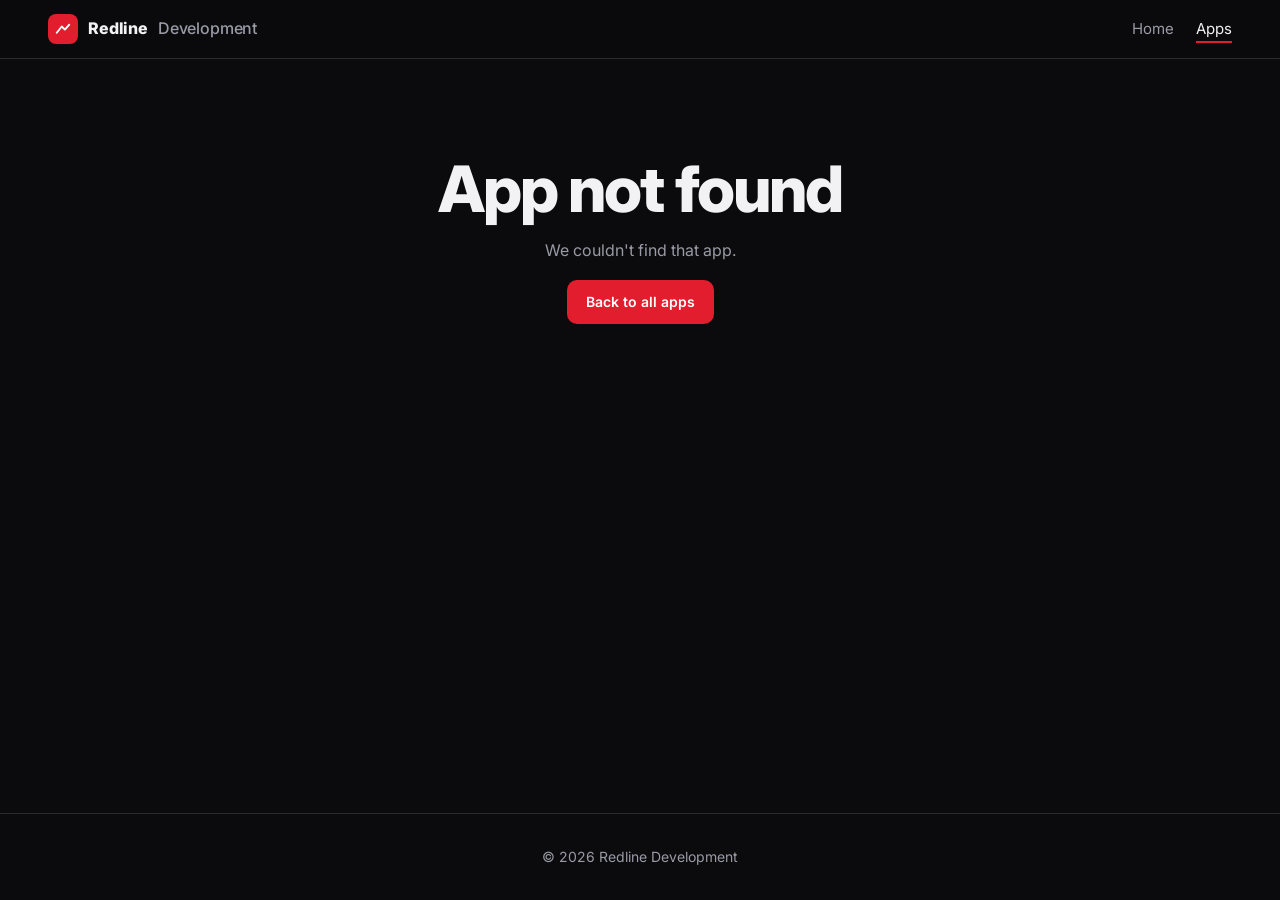
==== app.html @ cdb6545b "Add Apps page and per-app detail pages" ====
<!doctype html>
<html lang="en">
<head>
  <meta charset="utf-8">
  <meta name="viewport" content="width=device-width, initial-scale=1">
  <title>App · Redline Development</title>
  <meta name="description" content="App details and downloads from Redline Development.">
  <link rel="icon" href="data:image/svg+xml,<svg xmlns='http://www.w3.org/2000/svg' viewBox='0 0 32 32'><rect width='32' height='32' rx='7' fill='%23e11d2e'/><path d='M6 22 L14 12 L19 17 L26 9' stroke='white' stroke-width='3' fill='none' stroke-linecap='round' stroke-linejoin='round'/></svg>">
  <link rel="preconnect" href="https://fonts.googleapis.com">
  <link href="https://fonts.googleapis.com/css2?family=Inter:wght@400;500;600;800&display=swap" rel="stylesheet">
  <link rel="stylesheet" href="styles.css">
</head>
<body data-page="app">
  <header class="nav">
    <a class="brand" href="index.html">
      <span class="logo" aria-hidden="true"><svg viewBox="0 0 32 32"><path d="M6 22 L14 12 L19 17 L26 9"/></svg></span>
      Redline <span class="muted">Development</span>
    </a>
    <nav><a href="index.html" data-nav="home">Home</a><a href="apps.html" data-nav="apps">Apps</a></nav>
  </header>

  <main id="app-page"></main>

  <footer>© <span data-year></span> Redline Development</footer>
  <script src="apps.js"></script>
  <script src="site.js"></script>
</body>
</html>
---- styles.css ----
:root{--bg:#0b0b0d;--surface:#141418;--surface-2:#1c1c22;--border:#2a2a32;--text:#f2f2f4;--muted:#9a9aa6;--body:#cfcfd6;--red:#e11d2e;--red-2:#ff4757}
*{box-sizing:border-box}
html{scroll-behavior:smooth}
body{margin:0;background:var(--bg);color:var(--text);font:16px/1.6 Inter,system-ui,-apple-system,Segoe UI,Roboto,sans-serif;min-height:100vh;display:flex;flex-direction:column}
a{color:inherit;text-decoration:none}
.muted{color:var(--muted)}.small{font-size:13px}
.accent{color:var(--red-2)}
.prose a,.panel a:not(.btn){color:var(--red-2)}
/* nav */
.nav{position:sticky;top:0;z-index:10;display:flex;justify-content:space-between;align-items:center;padding:14px clamp(16px,5vw,48px);background:rgba(11,11,13,.85);backdrop-filter:blur(10px);border-bottom:1px solid var(--border)}
.brand{display:flex;align-items:center;gap:10px;font-weight:800;letter-spacing:-.01em}
.brand .muted{font-weight:500}
.logo{width:30px;height:30px;border-radius:8px;background:var(--red);display:grid;place-items:center;flex:none}
.logo svg{width:20px;height:20px}.logo path{stroke:#fff;stroke-width:3;fill:none;stroke-linecap:round;stroke-linejoin:round}
.nav nav{display:flex;gap:22px;font-size:15px;color:var(--muted)}
.nav nav a:hover,.nav nav a.active{color:var(--text)}
.nav nav a.active{box-shadow:0 2px 0 var(--red)}
main{width:100%;max-width:1100px;margin:0 auto;padding:0 clamp(16px,5vw,48px);flex:1}
/* headings */
.hero{position:relative;padding:96px 0 72px}
.page-head{position:relative;padding:72px 0 32px}
.redline{position:absolute;left:0;top:48px;width:120px;height:4px;border-radius:2px;background:linear-gradient(90deg,var(--red),transparent)}
.hero .redline{top:56px}
h1{font-size:clamp(36px,6vw,64px);line-height:1.05;letter-spacing:-.03em;margin:0 0 16px;font-weight:800}
.lead{max-width:600px;font-size:18px;color:var(--muted);margin:0 0 28px}
h2{font-size:14px;text-transform:uppercase;letter-spacing:.12em;color:var(--muted);margin:0 0 18px;font-weight:600}
section{margin-bottom:64px}
.section-head{display:flex;justify-content:space-between;align-items:baseline;gap:16px}
.link{color:var(--red-2);font-weight:600;font-size:14px}.link:hover{text-decoration:underline}
/* search */
.search{width:100%;max-width:420px;padding:12px 16px;border-radius:10px;border:1px solid var(--border);background:var(--surface);color:var(--text);font:inherit}
.search:focus{outline:none;border-color:var(--red)}
.empty{grid-column:1/-1}
/* tiles */
.grid{display:grid;grid-template-columns:repeat(auto-fill,minmax(300px,1fr));gap:18px}
.tile{position:relative;display:flex;gap:16px;align-items:flex-start;padding:22px;background:var(--surface);border:1px solid var(--border);border-radius:16px;transition:border-color .2s,transform .2s,background .2s}
.tile:hover{border-color:var(--red);transform:translateY(-2px);background:#17171c}
.tile-body{min-width:0;flex:1}
.tile h3{margin:0;font-size:19px;letter-spacing:-.01em}
.tagline{margin:2px 0 10px;color:var(--muted);font-size:14px}
.tile-version{position:absolute;top:18px;right:18px;font-size:12px;font-weight:600;color:var(--muted)}
.arrow{position:absolute;right:20px;bottom:18px;color:var(--muted);transition:transform .2s,color .2s}
.tile:hover .arrow{color:var(--red-2);transform:translateX(3px)}
.app-icon{flex:none;width:56px;height:56px;border-radius:14px;background:linear-gradient(135deg,var(--red),#7a0c16);display:grid;place-items:center;font-weight:800;font-size:19px;overflow:hidden;color:#fff}
.app-icon img{width:100%;height:100%;object-fit:cover}
.app-icon.xl{width:96px;height:96px;border-radius:22px;font-size:32px}
.tags{display:flex;gap:6px;flex-wrap:wrap}.tags span{font-size:12px;padding:3px 10px;border-radius:999px;background:var(--surface-2);border:1px solid var(--border);color:var(--muted)}
/* buttons */
.btn{display:inline-block;padding:10px 18px;border-radius:10px;font-weight:600;font-size:14px;border:1px solid transparent;transition:background .2s,border-color .2s;text-align:center}
.btn.lg{padding:13px 26px;font-size:15px}
.btn.primary{background:var(--red);color:#fff}.btn.primary:hover{background:var(--red-2)}
.btn.disabled,.btn.disabled:hover{background:var(--surface-2);color:var(--muted);border-color:var(--border);cursor:default}
.btn.ghost{border-color:var(--border)}.btn.ghost:hover{border-color:var(--muted)}
/* app page */
.back{display:inline-block;margin:32px 0 0;color:var(--muted);font-size:14px}.back:hover{color:var(--text)}
.app-hero{display:flex;gap:28px;align-items:center;padding:32px 0 48px;border-bottom:1px solid var(--border);margin-bottom:48px}
.app-hero h1{font-size:clamp(32px,5vw,52px);margin-bottom:6px}
.app-hero .lead{margin-bottom:14px}
.app-hero-text{flex:1;min-width:0}
.app-hero-cta{display:flex;flex-direction:column;align-items:center;gap:8px}
.app-layout{display:grid;grid-template-columns:minmax(0,1fr) 280px;gap:40px}
.prose{color:var(--body);margin:0 0 14px;max-width:680px}
.features{margin:0;padding:0;list-style:none;display:grid;gap:10px}
.features li{position:relative;padding-left:22px;color:var(--body)}
.features li::before{content:"";position:absolute;left:0;top:.62em;width:10px;height:3px;border-radius:2px;background:var(--red)}
.gallery{display:grid;grid-template-columns:repeat(auto-fill,minmax(220px,1fr));gap:14px}
.gallery figure{margin:0}
.gallery img{width:100%;aspect-ratio:16/10;object-fit:cover;border-radius:12px;border:1px solid var(--border);display:block}
.gallery figcaption{font-size:13px;color:var(--muted);margin-top:6px}
.shot-ph{aspect-ratio:16/10;border-radius:12px;border:1px dashed var(--border);background:repeating-linear-gradient(135deg,var(--surface),var(--surface) 12px,#16161b 12px,#16161b 24px);display:grid;place-items:center}
.shot-ph span{font-size:13px;color:var(--muted)}
.panel{padding:18px 20px;background:var(--surface);border:1px solid var(--border);border-radius:14px;font-size:14px}
.panel h3{margin:0 0 12px;font-size:15px}
.app-side{position:sticky;top:84px;align-self:start}
dl{display:grid;grid-template-columns:auto 1fr;gap:8px 16px;margin:0 0 16px}
dt{color:var(--muted)}dd{margin:0;text-align:right;font-weight:500}
.side-links{display:flex;flex-direction:column;gap:8px;border-top:1px solid var(--border);padding-top:14px}
.side-links a{color:var(--red-2)}.side-links a:hover{text-decoration:underline}
.assets{list-style:none;margin:0;padding:0;display:grid;gap:8px}
.assets li{display:flex;justify-content:space-between;gap:12px}.assets a{word-break:break-all}
.notfound{padding:96px 0;text-align:center}
.about p{max-width:640px;color:var(--body);margin:0}
footer{text-align:center;padding:32px 16px;color:var(--muted);font-size:14px;border-top:1px solid var(--border)}
@media (max-width:820px){
  .app-layout{grid-template-columns:1fr;gap:0}
  .app-side{position:static;margin-bottom:48px}
  .app-hero{flex-direction:column;align-items:flex-start;gap:18px}
  .app-hero-cta{align-items:flex-start}
}
@media (max-width:480px){.grid{grid-template-columns:1fr}.hero{padding:72px 0 48px}.nav nav{gap:16px}}
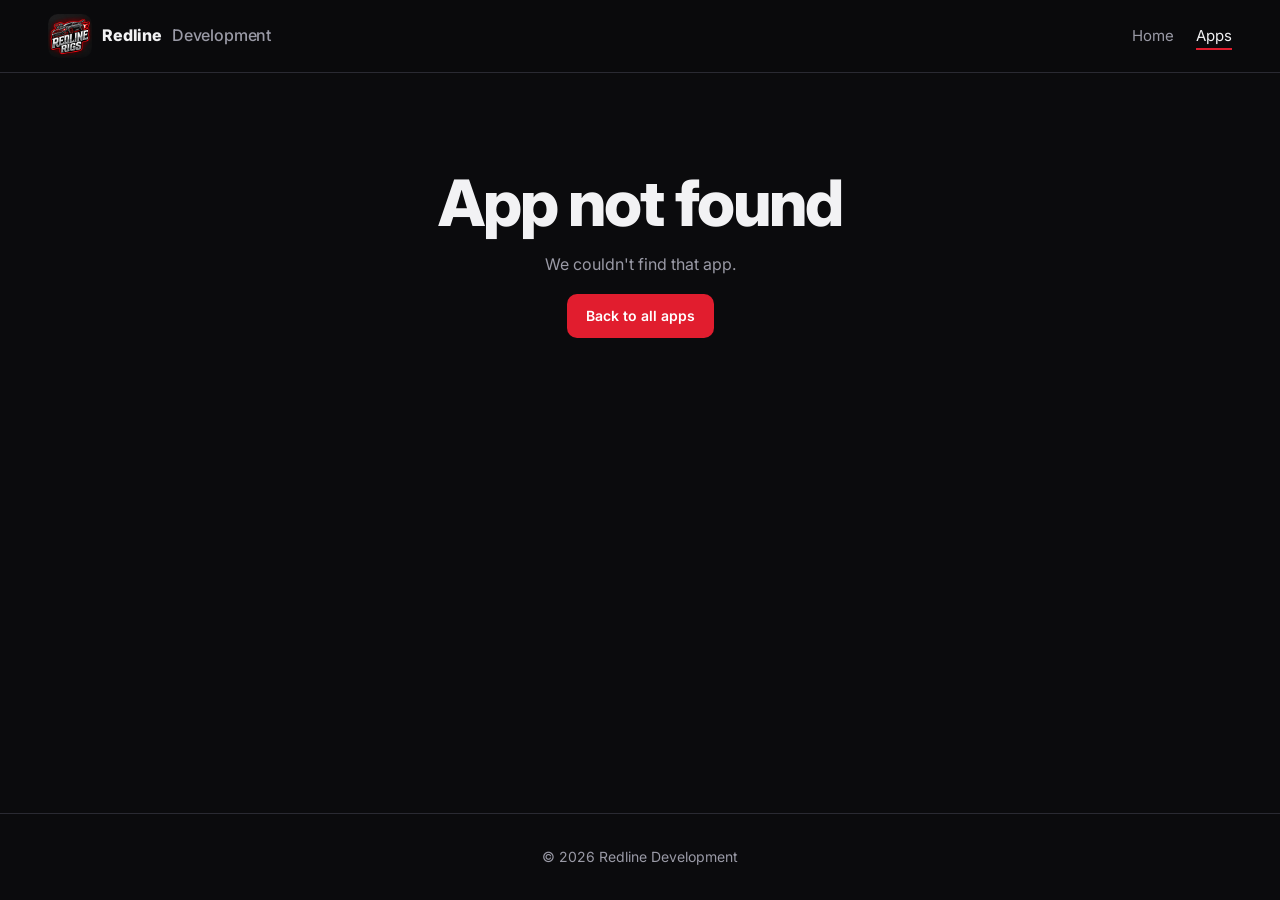
==== commit 86ded5b5: "Use Redline logo in header" ====
--- a/app.html
+++ b/app.html
@@ -5,7 +5,7 @@
   <meta name="viewport" content="width=device-width, initial-scale=1">
   <title>App · Redline Development</title>
   <meta name="description" content="App details and downloads from Redline Development.">
-  <link rel="icon" href="data:image/svg+xml,<svg xmlns='http://www.w3.org/2000/svg' viewBox='0 0 32 32'><rect width='32' height='32' rx='7' fill='%23e11d2e'/><path d='M6 22 L14 12 L19 17 L26 9' stroke='white' stroke-width='3' fill='none' stroke-linecap='round' stroke-linejoin='round'/></svg>">
+  <link rel="icon" type="image/png" href="assets/brand/favicon.png">
   <link rel="preconnect" href="https://fonts.googleapis.com">
   <link href="https://fonts.googleapis.com/css2?family=Inter:wght@400;500;600;800&display=swap" rel="stylesheet">
   <link rel="stylesheet" href="styles.css">
@@ -13,7 +13,7 @@
 <body data-page="app">
   <header class="nav">
     <a class="brand" href="index.html">
-      <span class="logo" aria-hidden="true"><svg viewBox="0 0 32 32"><path d="M6 22 L14 12 L19 17 L26 9"/></svg></span>
+      <img class="logo" src="assets/brand/logo.png" alt="" width="44" height="44">
       Redline <span class="muted">Development</span>
     </a>
     <nav><a href="index.html" data-nav="home">Home</a><a href="apps.html" data-nav="apps">Apps</a></nav>
--- a/styles.css
+++ b/styles.css
@@ -10,8 +10,7 @@
 .nav{position:sticky;top:0;z-index:10;display:flex;justify-content:space-between;align-items:center;padding:14px clamp(16px,5vw,48px);background:rgba(11,11,13,.85);backdrop-filter:blur(10px);border-bottom:1px solid var(--border)}
 .brand{display:flex;align-items:center;gap:10px;font-weight:800;letter-spacing:-.01em}
 .brand .muted{font-weight:500}
-.logo{width:30px;height:30px;border-radius:8px;background:var(--red);display:grid;place-items:center;flex:none}
-.logo svg{width:20px;height:20px}.logo path{stroke:#fff;stroke-width:3;fill:none;stroke-linecap:round;stroke-linejoin:round}
+.logo{width:44px;height:44px;border-radius:10px;object-fit:cover;display:block;flex:none}
 .nav nav{display:flex;gap:22px;font-size:15px;color:var(--muted)}
 .nav nav a:hover,.nav nav a.active{color:var(--text)}
 .nav nav a.active{box-shadow:0 2px 0 var(--red)}
@@ -88,3 +87,9 @@
   .app-hero-cta{align-items:flex-start}
 }
 @media (max-width:480px){.grid{grid-template-columns:1fr}.hero{padding:72px 0 48px}.nav nav{gap:16px}}
+.dl-list{list-style:none;margin:0;padding:0;display:grid;gap:4px}
+.dl-list li{display:flex;justify-content:space-between;align-items:center;gap:16px;padding:12px 0;border-bottom:1px solid var(--border)}
+.dl-list li:last-child{border-bottom:0}
+.dl-list li>div{display:flex;flex-direction:column;min-width:0}
+.dl-list .btn{flex:none;padding:8px 14px}
+.side-links+.side-links{margin-top:14px}
